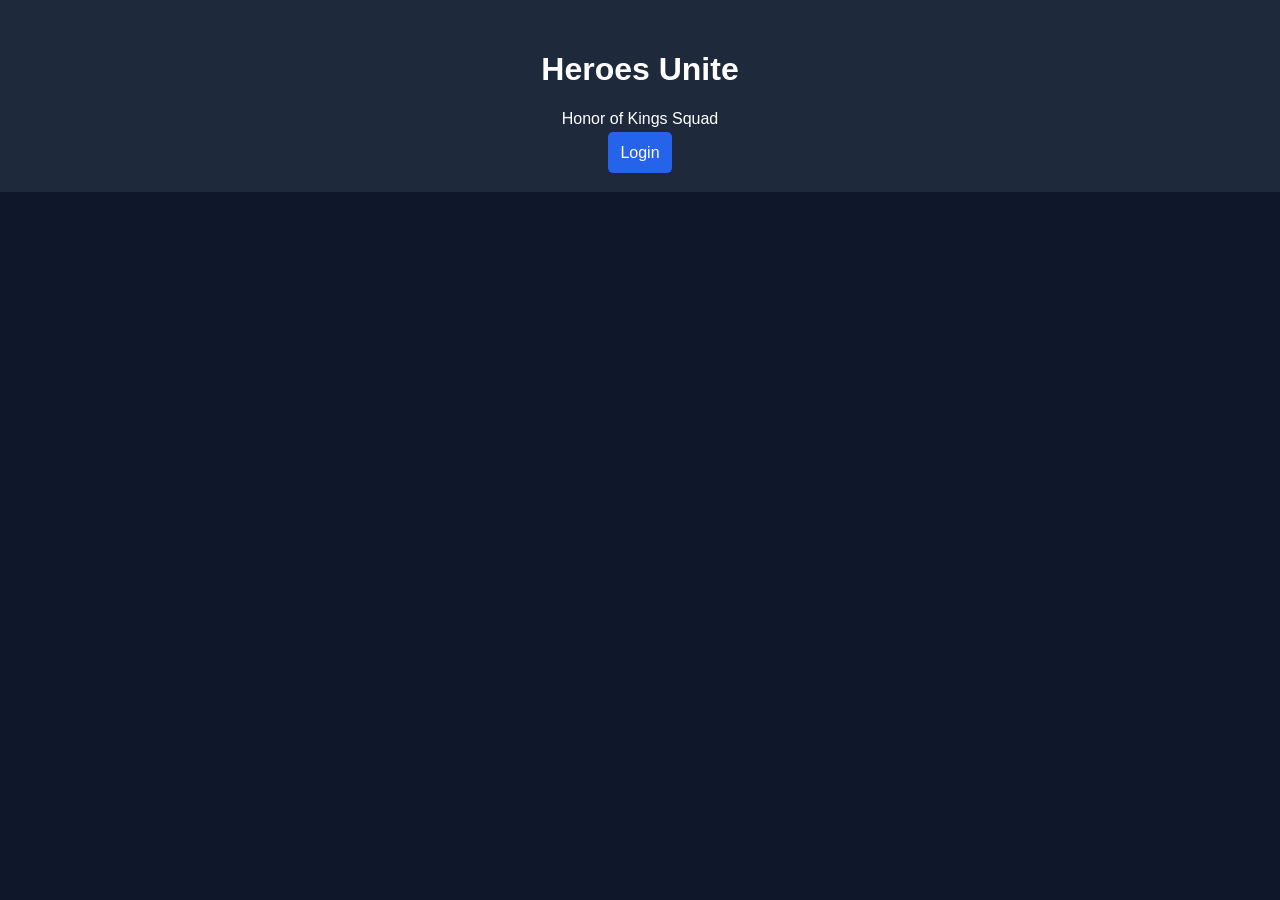
==== index.html @ 35e80717 "first commit" ====
<!DOCTYPE html>
<html lang="en">
<head>
  <meta charset="UTF-8">
  <meta name="viewport" content="width=device-width, initial-scale=1.0">
  <title>Heroes Unite Esports</title>
  <link rel="stylesheet" href="style.css">
</head>
<body>

<header>
  <h1>Heroes Unite</h1>
  <p>Honor of Kings Squad</p>
  <a href="login.html">Login</a>
</header>

<div class="container" id="membersContainer">
</div>

<script src="script.js"></script>
</body>
</html>
---- style.css ----
body {
  margin: 0;
  padding: 0;
  font-family: Arial;
  background: #0f172a;
  color: white;
}

header {
  text-align: center;
  padding: 30px;
  background: #1e293b;
}

.container {
  display: flex;
  flex-wrap: wrap;
  justify-content: center;
  padding: 20px;
}

.member-card {
  background: #1e293b;
  width: 220px;
  margin: 15px;
  padding: 20px;
  border-radius: 10px;
  cursor: pointer;
  transition: 0.3s;
}

.member-card:hover {
  transform: scale(1.05);
}

.info-box {
  margin-top: 10px;
  padding: 10px;
  background: #334155;
  border-radius: 8px;
}

.form-box {
  width: 300px;
  margin: auto;
  display: flex;
  flex-direction: column;
}

input {
  margin: 10px 0;
  padding: 12px;
  border: none;
  border-radius: 5px;
}

button {
  padding: 12px;
  border: none;
  background: #2563eb;
  color: white;
  cursor: pointer;
  border-radius: 5px;
  margin-top: 5px;
}

button:hover {
  background: #1d4ed8;
}

.login-box {
  width: 300px;
  margin: 100px auto;
  background: #1e293b;
  padding: 30px;
  border-radius: 10px;
}

#adminMembers {
  display: flex;
  flex-wrap: wrap;
  justify-content: center;
  padding: 20px;
}

.member-card button {
  margin-right: 5px;
}

a{
  text-decoration: none;
  color: white;
  padding: 12px;
  border: none;
  background: #2563eb;
  cursor: pointer;
  border-radius: 5px;
  margin-top: 5px;
}


/* =========================
   RESPONSIVE DESIGN
========================= */

/* Tablets */
@media screen and (max-width: 992px) {

  .container,
  #adminMembers {
    gap: 15px;
    padding: 15px;
  }

  .member-card {
    width: 45%;
  }

  .form-box {
    width: 90%;
  }
}

/* Mobile Devices */
@media screen and (max-width: 768px) {

  header h1 {
    font-size: 28px;
  }

  header p {
    font-size: 14px;
  }

  .container,
  #adminMembers {
    flex-direction: column;
    align-items: center;
  }

  .member-card {
    width: 90%;
    max-width: 350px;
  }

  .form-box {
    width: 90%;
  }

  input {
    font-size: 16px;
  }

  button {
    font-size: 16px;
  }

  .login-box {
    width: 90%;
    margin: 50px auto;
    padding: 20px;
  }
}

/* Small Phones */
@media screen and (max-width: 480px) {

  header {
    padding: 20px;
  }

  header h1 {
    font-size: 24px;
  }

  .member-card {
    width: 95%;
    padding: 15px;
  }

  .member-card h2 {
    font-size: 20px;
  }

  .info-box p {
    font-size: 14px;
  }

  button {
    width: 100%;
    margin-top: 10px;
  }

  .form-box {
    width: 95%;
  }

  input {
    padding: 10px;
  }
}
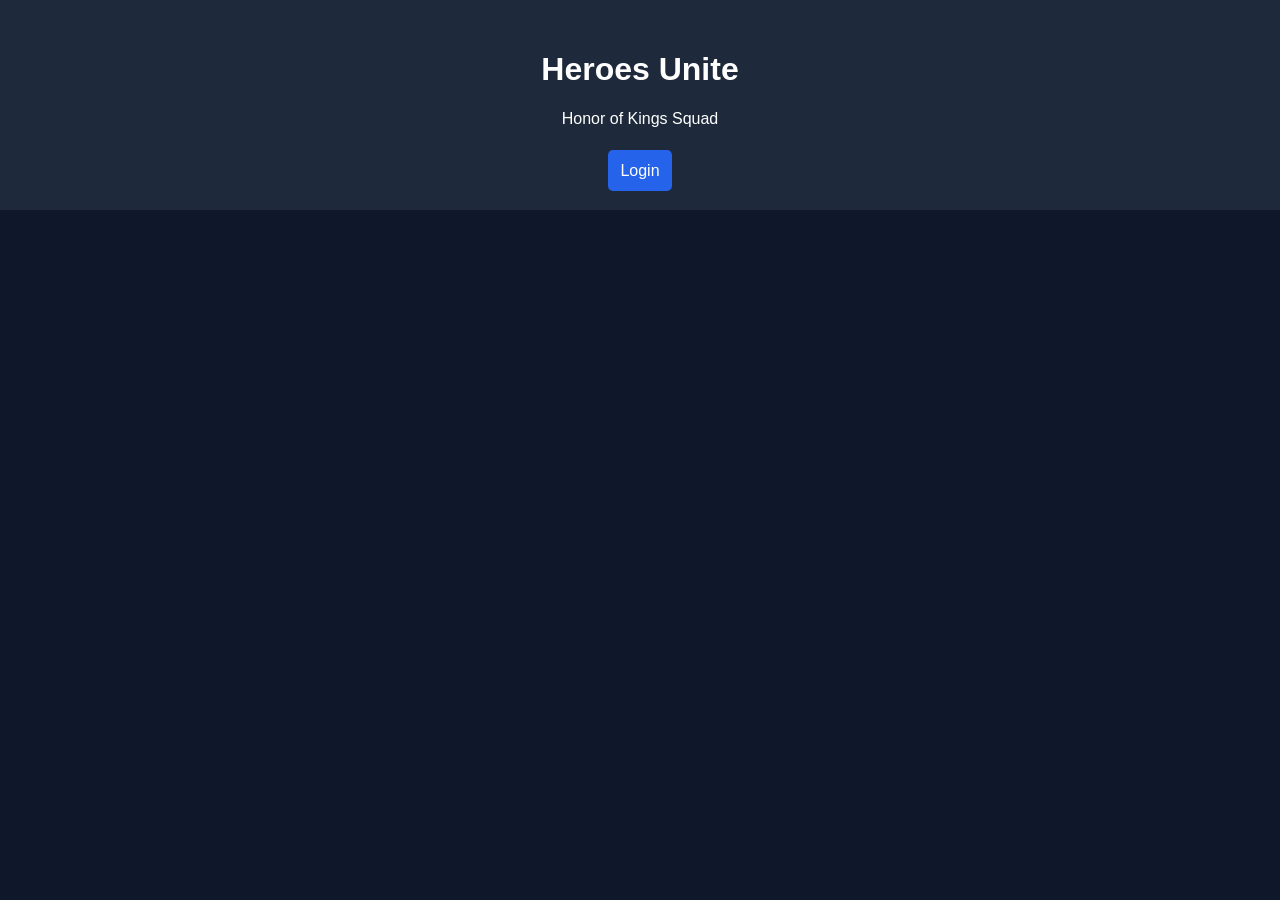
==== commit 7ea4413a: "first commit" ====
--- a/index.html
+++ b/index.html
@@ -11,7 +11,7 @@
 
 <header>
   <h1>Heroes Unite</h1>
-  <p>Honor of Kings Squad</p>
+  <p>Honor of Kings Squad</p> <br>
   <a href="login.html">Login</a>
 </header>
 
--- a/style.css
+++ b/style.css
@@ -100,104 +100,3 @@
 }
 
 
-/* =========================
-   RESPONSIVE DESIGN
-========================= */
-
-/* Tablets */
-@media screen and (max-width: 992px) {
-
-  .container,
-  #adminMembers {
-    gap: 15px;
-    padding: 15px;
-  }
-
-  .member-card {
-    width: 45%;
-  }
-
-  .form-box {
-    width: 90%;
-  }
-}
-
-/* Mobile Devices */
-@media screen and (max-width: 768px) {
-
-  header h1 {
-    font-size: 28px;
-  }
-
-  header p {
-    font-size: 14px;
-  }
-
-  .container,
-  #adminMembers {
-    flex-direction: column;
-    align-items: center;
-  }
-
-  .member-card {
-    width: 90%;
-    max-width: 350px;
-  }
-
-  .form-box {
-    width: 90%;
-  }
-
-  input {
-    font-size: 16px;
-  }
-
-  button {
-    font-size: 16px;
-  }
-
-  .login-box {
-    width: 90%;
-    margin: 50px auto;
-    padding: 20px;
-  }
-}
-
-/* Small Phones */
-@media screen and (max-width: 480px) {
-
-  header {
-    padding: 20px;
-  }
-
-  header h1 {
-    font-size: 24px;
-  }
-
-  .member-card {
-    width: 95%;
-    padding: 15px;
-  }
-
-  .member-card h2 {
-    font-size: 20px;
-  }
-
-  .info-box p {
-    font-size: 14px;
-  }
-
-  button {
-    width: 100%;
-    margin-top: 10px;
-  }
-
-  .form-box {
-    width: 95%;
-  }
-
-  input {
-    padding: 10px;
-  }
-}
-
